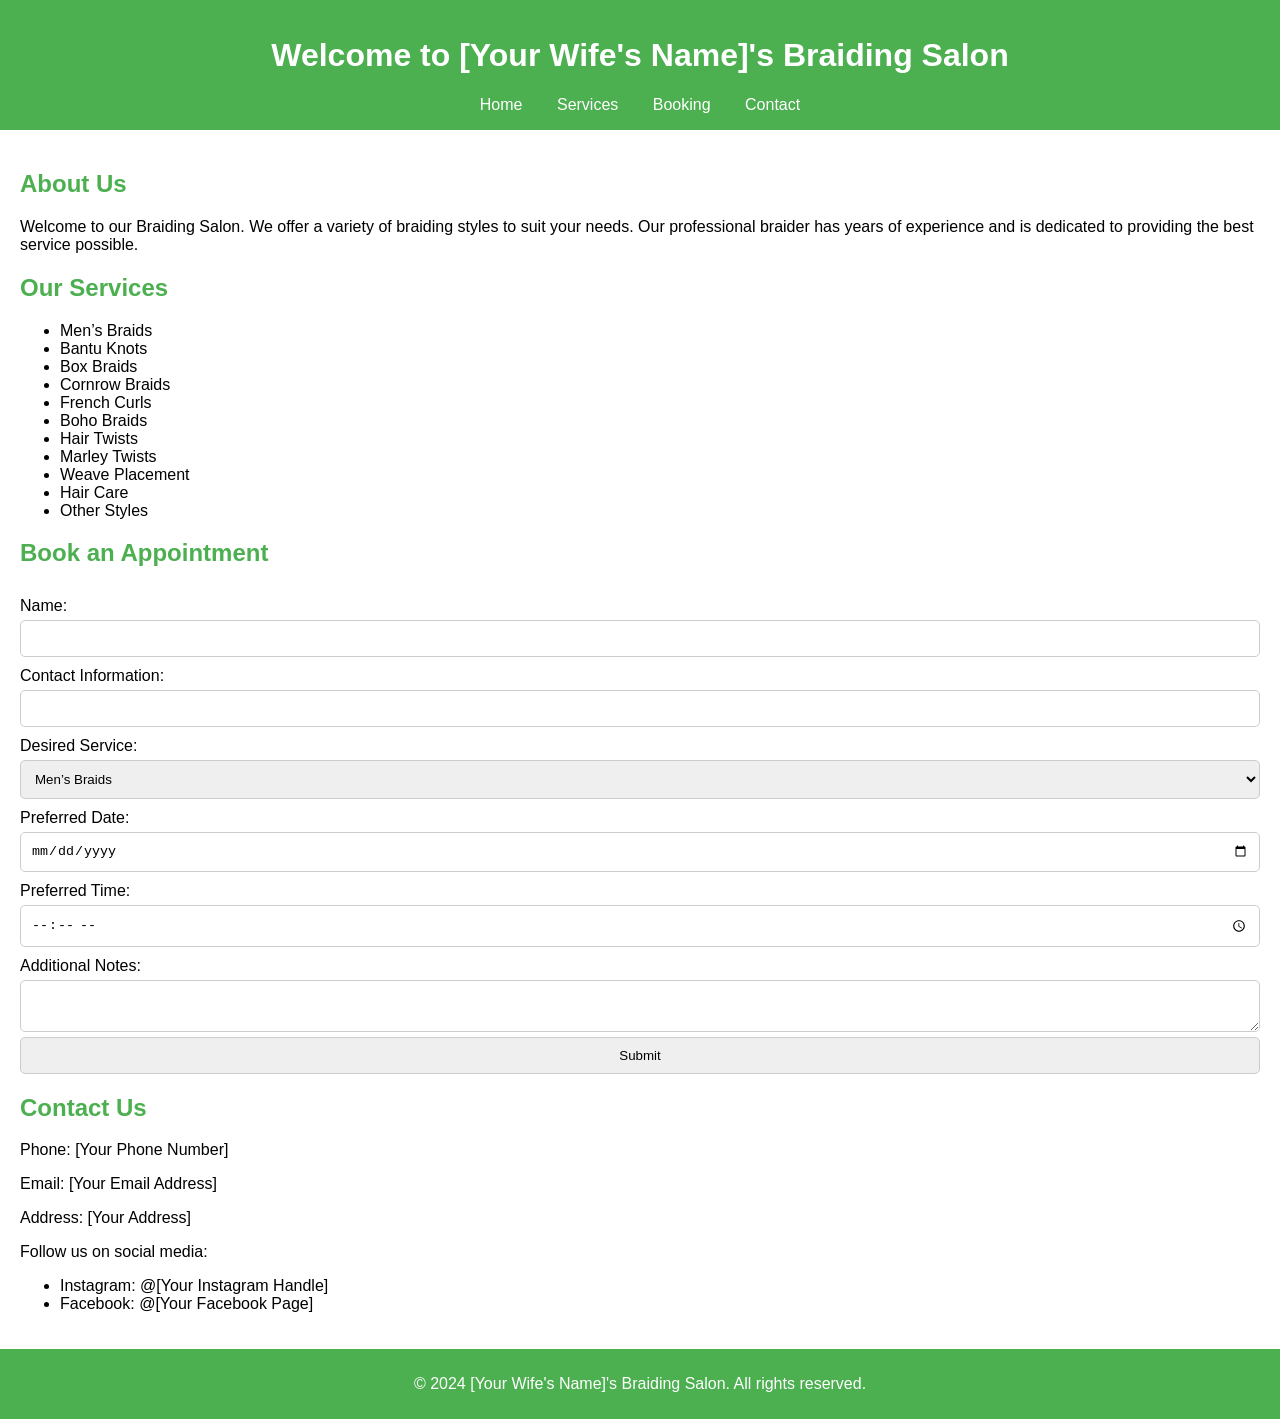
==== index.html @ d5c1c1ab "Second commit" ====
<!DOCTYPE html>
<html lang="en">
<head>
    <meta charset="UTF-8">
    <meta name="viewport" content="width=device-width, initial-scale=1.0">
    <title>Braiding Salon</title>
    <link rel="stylesheet" href="styles.css">
</head>
<body>
    <div class="container">
        <header>
            <h1>Welcome to [Your Wife's Name]'s Braiding Salon</h1>
            <nav>
                <a href="#home">Home</a>
                <a href="#services">Services</a>
                <a href="#booking">Booking</a>
                <a href="#contact">Contact</a>
            </nav>
        </header>

        <div class="main-content">
            <section id="home">
                <h2>About Us</h2>
                <p>Welcome to our Braiding Salon. We offer a variety of braiding styles to suit your needs. Our professional braider has years of experience and is dedicated to providing the best service possible.</p>
            </section>

            <section id="services">
                <h2>Our Services</h2>
                <ul>
                    <li>Men’s Braids</li>
                    <li>Bantu Knots</li>
                    <li>Box Braids</li>
                    <li>Cornrow Braids</li>
                    <li>French Curls</li>
                    <li>Boho Braids</li>
                    <li>Hair Twists</li>
                    <li>Marley Twists</li>
                    <li>Weave Placement</li>
                    <li>Hair Care</li>
                    <li>Other Styles</li>
                </ul>
            </section>

            <section id="booking">
                <h2>Book an Appointment</h2>
                <form id="booking-form">
                    <label for="name">Name:</label>
                    <input type="text" id="name" name="name" required>

                    <label for="contact">Contact Information:</label>
                    <input type="text" id="contact" name="contact" required>

                    <label for="service">Desired Service:</label>
                    <select id="service" name="service">
                        <option value="mens-braids">Men’s Braids</option>
                        <option value="bantu-knots">Bantu Knots</option>
                        <option value="box-braids">Box Braids</option>
                        <option value="cornrow-braids">Cornrow Braids</option>
                        <option value="french-curls">French Curls</option>
                        <option value="boho-braids">Boho Braids</option>
                        <option value="hair-twists">Hair Twists</option>
                        <option value="marley-twists">Marley Twists</option>
                        <option value="weave-placement">Weave Placement</option>
                        <option value="hair-care">Hair Care</option>
                        <option value="other-styles">Other Styles</option>
                    </select>

                    <label for="date">Preferred Date:</label>
                    <input type="date" id="date" name="date" required>

                    <label for="time">Preferred Time:</label>
                    <input type="time" id="time" name="time" required>

                    <label for="notes">Additional Notes:</label>
                    <textarea id="notes" name="notes"></textarea>

                    <button type="submit">Submit</button>
                </form>
            </section>

            <section id="contact">
                <h2>Contact Us</h2>
                <p>Phone: [Your Phone Number]</p>
                <p>Email: [Your Email Address]</p>
                <p>Address: [Your Address]</p>
                <p>Follow us on social media:</p>
                <ul>
                    <li>Instagram: @[Your Instagram Handle]</li>
                    <li>Facebook: @[Your Facebook Page]</li>
                </ul>
            </section>
        </div>

        <footer>
            <p>&copy; 2024 [Your Wife's Name]'s Braiding Salon. All rights reserved.</p>
        </footer>
    </div>

    <script src="scripts.js"></script>
</body>
</html>
---- styles.css ----
body {
    font-family: Arial, sans-serif;
    margin: 0;
    padding: 0;
    box-sizing: border-box;
    display: flex;
    flex-direction: column;
    min-height: 100vh;
}

.container {
    flex: 1;
    display: flex;
    flex-direction: column;
}

header {
    background-color: #4CAF50;
    color: white;
    padding: 1em 0;
    text-align: center;
}

nav a {
    margin: 0 15px;
    color: white;
    text-decoration: none;
}

.main-content {
    flex: 1;
    padding: 20px;
}

h2 {
    color: #4CAF50;
}

form {
    display: flex;
    flex-direction: column;
}

form label {
    margin-top: 10px;
}

form input, form select, form textarea, form button {
    margin-top: 5px;
    padding: 10px;
    border-radius: 5px;
    border: 1px solid #ccc;
}

footer {
    background-color: #4CAF50;
    color: white;
    text-align: center;
    padding: 10px 0;
}
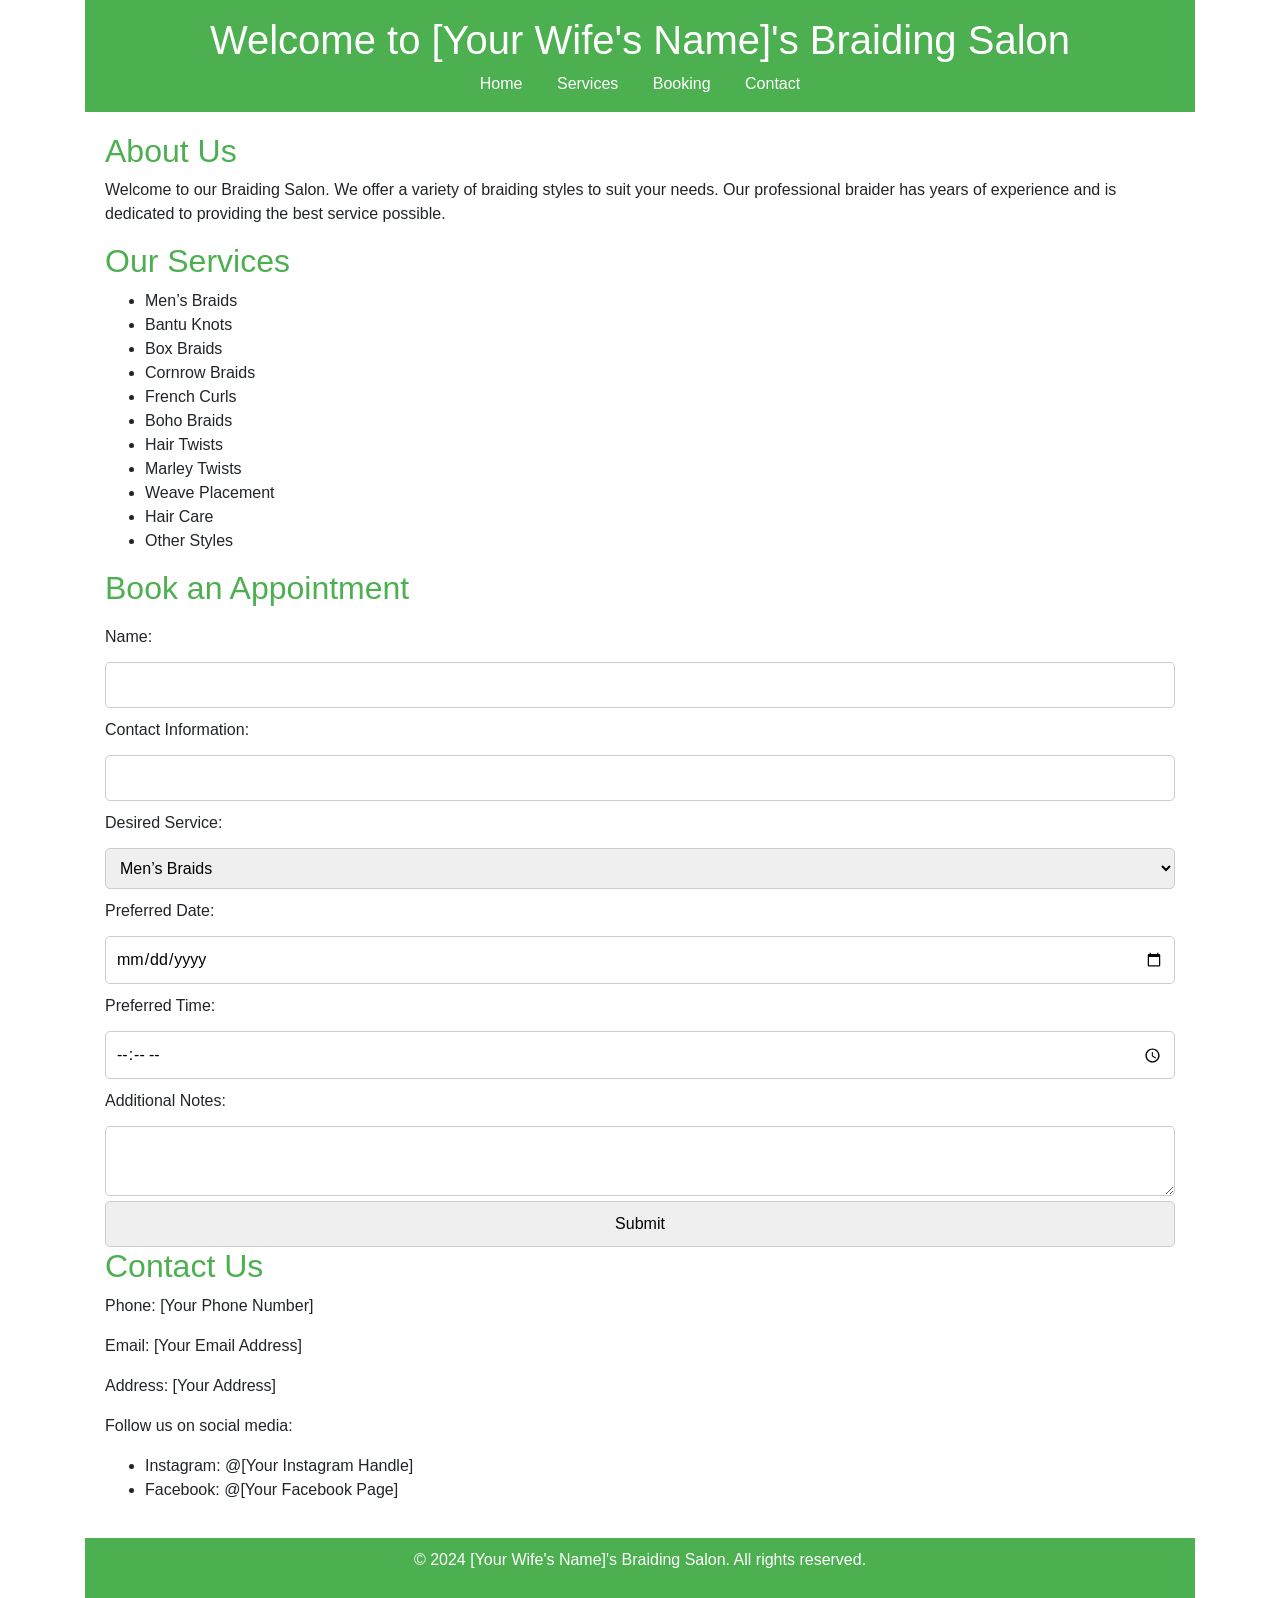
==== commit ed4bdc57: "put booking page in a templates directory" ====
--- a/index.html
+++ b/index.html
@@ -4,7 +4,8 @@
     <meta charset="UTF-8">
     <meta name="viewport" content="width=device-width, initial-scale=1.0">
     <title>Braiding Salon</title>
-    <link rel="stylesheet" href="styles.css">
+    <link href="https://stackpath.bootstrapcdn.com/bootstrap/4.5.2/css/bootstrap.min.css" rel="stylesheet">
+    <link rel="stylesheet" href="static/css/styles.css">
 </head>
 <body>
     <div class="container">
@@ -96,7 +97,11 @@
         </footer>
     </div>
 
-    <script src="scripts.js"></script>
+    <script src="static/js/scripts.js"></script>
+    <script src="https://code.jquery.com/jquery-3.5.1.slim.min.js"></script>
+    <script src="https://cdn.jsdelivr.net/npm/@popperjs/core@2.5.4/dist/umd/popper.min.js"></script>
+    <script src="https://stackpath.bootstrapcdn.com/bootstrap/4.5.2/js/bootstrap.min.js"></script>
+    <script src="{{ url_for('static', filename='js/scripts.js') }}"></script>
 </body>
 </html>
 
--- a/static/css/styles.css
+++ b/static/css/styles.css
@@ -0,0 +1,61 @@
+body {
+    font-family: Arial, sans-serif;
+    margin: 0;
+    padding: 0;
+    box-sizing: border-box;
+    display: flex;
+    flex-direction: column;
+    min-height: 100vh;
+}
+
+.container {
+    flex: 1;
+    display: flex;
+    flex-direction: column;
+}
+
+header {
+    background-color: #4CAF50;
+    color: white;
+    padding: 1em 0;
+    text-align: center;
+}
+
+nav a {
+    margin: 0 15px;
+    color: white;
+    text-decoration: none;
+}
+
+.main-content {
+    flex: 1;
+    padding: 20px;
+}
+
+h2 {
+    color: #4CAF50;
+}
+
+form {
+    display: flex;
+    flex-direction: column;
+}
+
+form label {
+    margin-top: 10px;
+}
+
+form input, form select, form textarea, form button {
+    margin-top: 5px;
+    padding: 10px;
+    border-radius: 5px;
+    border: 1px solid #ccc;
+}
+
+footer {
+    background-color: #4CAF50;
+    color: white;
+    text-align: center;
+    padding: 10px 0;
+}
+
